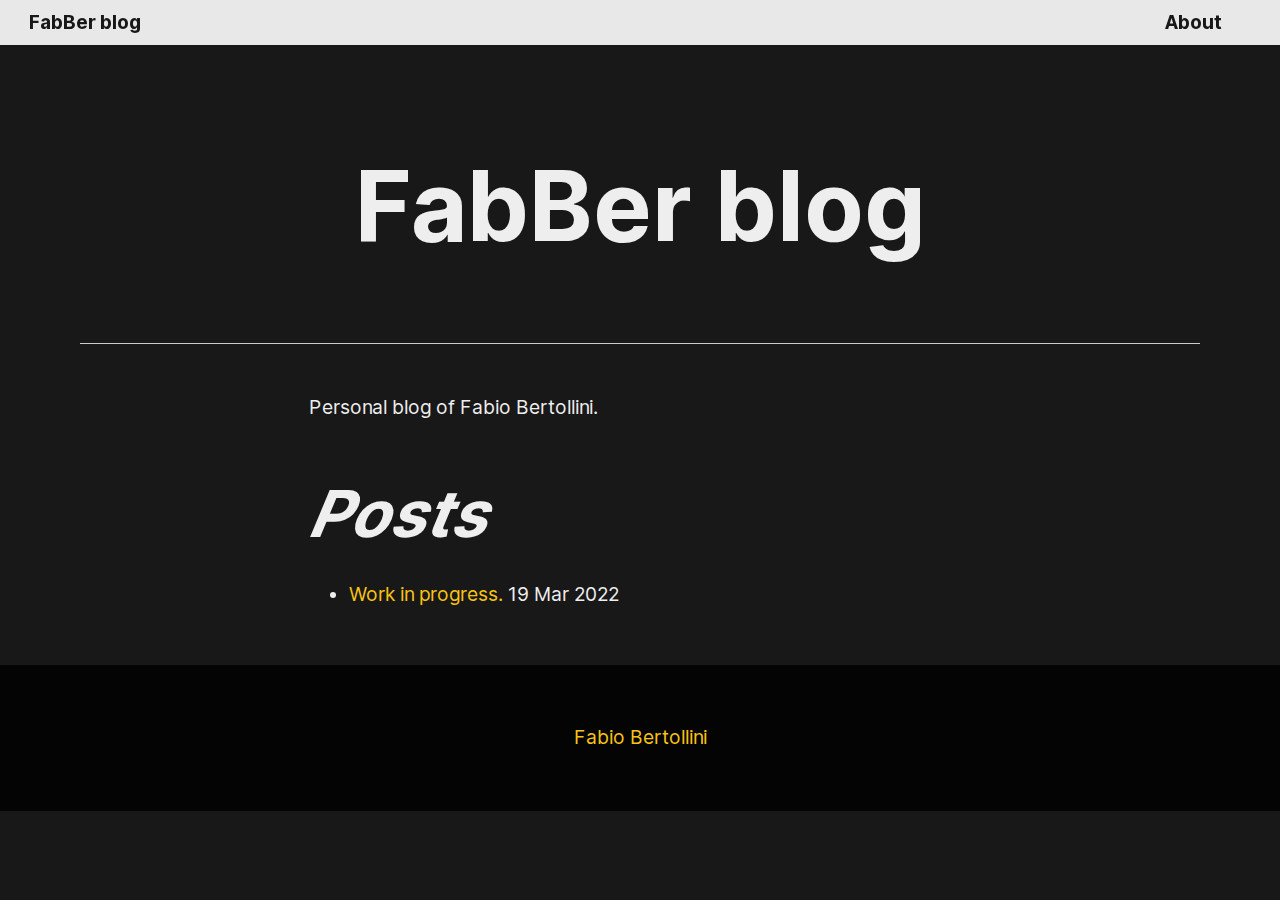
==== index.html @ cbfa5612 "11ty-git-cli" ====
<!DOCTYPE html><html domain="fabber.men" lang="en"><head><meta charset="utf-8"><meta content="width=device-width,initial-scale=1" name="viewport"><link href="/img/favicon/favicon-192x192.png?hash=2089033c93" rel="icon" type="image/png"><meta content="#f9c412" name="theme-color"><meta content="max-snippet:-1, max-image-preview: large, max-video-preview: -1" name="robots"><title>FabBer blog</title><meta content="FabBer blog" property="og:title"><meta content="Personal blog of Fabio Bertollini" name="description"><meta content="Personal blog of Fabio Bertollini" property="og:description"><meta content="summary_large_image" name="twitter:card"><meta content="@fabber_men" name="twitter:site"><meta content="@fabber_men" name="twitter:creator"><link href="https://fabber.men/" rel="canonical"><meta content="no-referrer-when-downgrade" name="referrer"><link href="/feed/feed.xml" rel="alternate" type="application/atom+xml" title="FabBer blog"><link href="/" rel="preconnect" crossorigin=""><link href="/fonts/Inter-3.19.var.woff2" rel="preload" type="font/woff2" as="font" crossorigin=""><script async="" defer="" src="/js/min.js?hash=8db32dcb3a"></script><script csp-hash="sha256-Ky9qZOPnMhQV/s7Fdb9TYAOfU4KtWNqCZaFK8tSzXa0=">if (/Mac OS X/.test(navigator.userAgent))document.documentElement.classList.add('apple')</script><style>:root{--primary: #f9c412;--primary-dark: #e7bf60;--main-width: calc(100vw - 3em)}main img{content-visibility:auto}article *{scroll-margin-top:50px}header nav{position:fixed;padding:.375em 1.5em;background:rgba(255,255,255,.9);font-weight:200;text-align:right}@media (min-width:37.5em){:root{--main-width: calc(37.5em - 3em)}}dialog{background-color:#8dff80;position:fixed;opacity:.9;z-index:1000}#nav{z-index:2;position:relative}#reading-progress,header nav{z-index:1;width:100vw;left:0;top:0}#reading-progress{background-color:var(--primary);position:absolute;bottom:0;transform:translate(-100vw,0);will-change:transform;pointer-events:none}#posts li{margin-bottom:.5em}@font-face{font-display:optional;font-family:"Inter UI";font-weight:100 900;font-style:oblique 0deg 10deg;src:url(/fonts/Inter-3.19.var.woff2) format("woff2")}html{line-height:1.15;-webkit-text-size-adjust:100%;font-family:Inter UI,sans-serif;--font-family: Inter UI, sans-serif}body,p,ul{font-size:1em}body{margin:0}h1{font-size:3em;line-height:1.25;margin:.67em 0 .5em;font-size:2.074rem}a{background-color:transparent;color:#f9c412;text-decoration:none;color:var(--primary)}header,img{margin:0 auto;max-width:100%}img{border-style:none;height:auto}progress{vertical-align:baseline}h2{font-size:2.5em;line-height:1.2;margin-bottom:.6em}p,ul{margin-bottom:1.5em}h1,h2{line-height:2.4rem;margin-bottom:1.36rem}h2{font-size:1.728rem}body,p,ul{font-size:1rem;line-height:1.6}p,ul{margin-bottom:1.36rem}@media (min-width:600px){h1{font-size:4.3978rem;line-height:4.4rem}h2{font-size:3.1097rem;line-height:3.52rem}body,p,ul{font-size:1.1rem;line-height:1.6}h1,h2,p,ul{margin-bottom:1.496rem}}@media (min-width:1200px){h1{font-size:6.0756rem;line-height:6.72rem}h2{font-size:4.05rem;line-height:4.8rem}body,p,ul{font-size:1.2rem;line-height:1.6}h1,h2,p,ul{margin-bottom:1.632rem}}h1,h2{font-family:var(--font-family)}h2{font-style:italic}a:hover{text-decoration:underline}*{border:0;box-sizing:border-box}body,header nav a{font-family:var(--font-family)}body{background:#181818;color:#eee}header{padding:4.5em 1.5em 3em;width:37.5em;text-align:center;display:flex;align-items:center;flex-direction:column}header p,ul{margin-top:0}header nav h1{float:left;font-size:inherit;line-height:inherit;margin:0;text-align:left}header nav a{font-weight:700;text-decoration:none;color:#181818;margin-left:1.5em}header nav a:first-of-type{margin-left:auto}header nav a:last-of-type{margin-right:1.5em}main{max-width:70rem;margin:0 auto;border-top:.5px solid #ccc}footer{background:rgba(0,0,0,.8);color:#fff;padding:3em;text-align:center}footer>*{margin:1.5em}footer nav a img{vertical-align:middle}footer nav,footer p{font-size:90%}article{max-width:100%;padding:1.5em;width:37.5em;margin:0 auto}li ul{margin-bottom:0}</style></head><body><header><nav><div id="nav"><h1><a href="/" title="Homepage">FabBer blog</a></h1><a href="/about/">About</a></div><div id="reading-progress" aria-hidden="true"></div></nav><h1>FabBer blog</h1><dialog id="message"></dialog></header><main><article><p>Personal blog of Fabio Bertollini.</p><div id="posts"><h2>Posts</h2><ul><li><a href="/posts/p1/">Work in progress.</a> <time datetime="2022-03-19">19 Mar 2022</time></li></ul></div></article></main><footer><a href="/about/">Fabio Bertollini</a></footer></body></html>
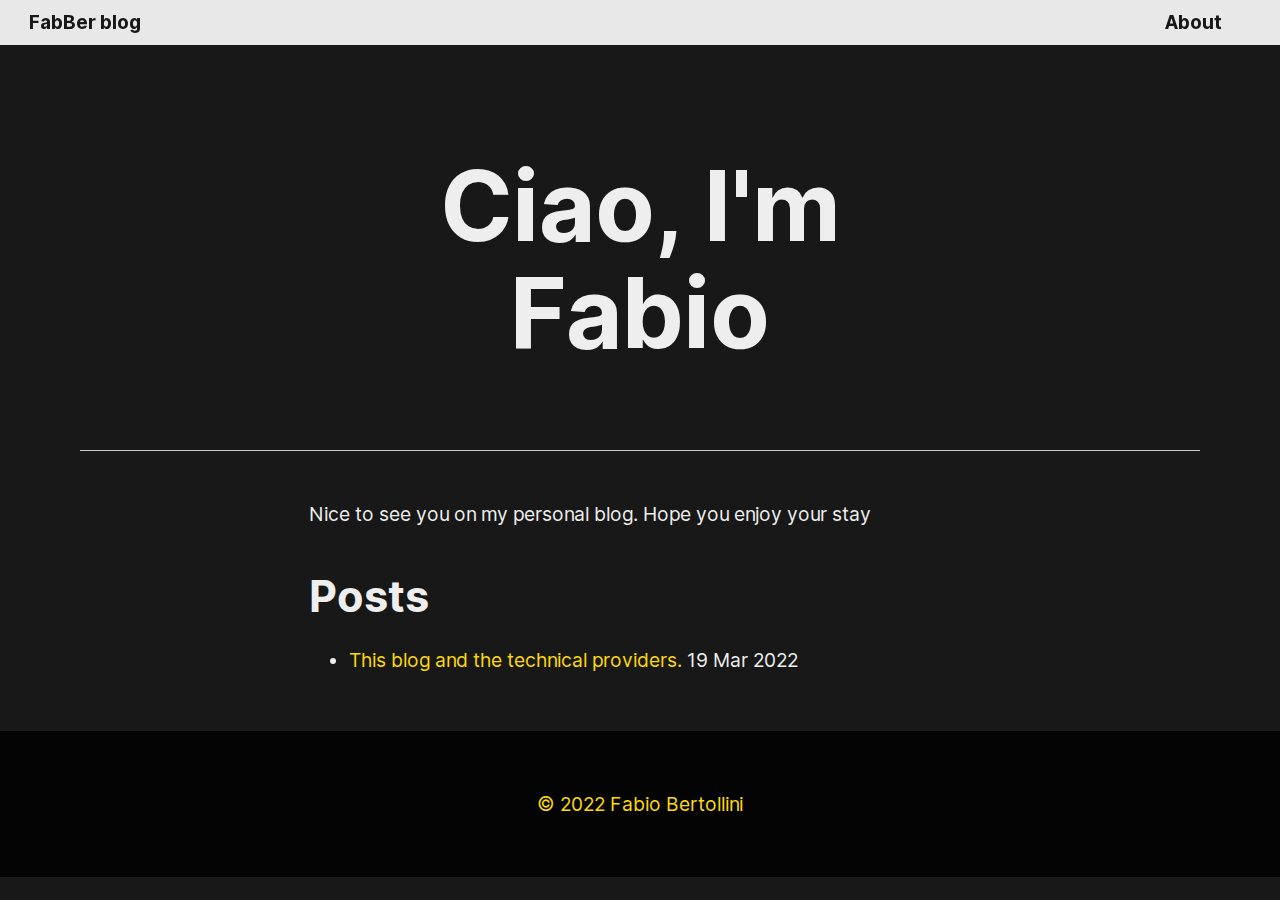
==== commit b32d3576: "11ty-git-cli" ====
--- a/index.html
+++ b/index.html
@@ -1 +1 @@
-<!DOCTYPE html><html domain="fabber.men" lang="en"><head><meta charset="utf-8"><meta content="width=device-width,initial-scale=1" name="viewport"><link href="/img/favicon/favicon-192x192.png?hash=2089033c93" rel="icon" type="image/png"><meta content="#f9c412" name="theme-color"><meta content="max-snippet:-1, max-image-preview: large, max-video-preview: -1" name="robots"><title>FabBer blog</title><meta content="FabBer blog" property="og:title"><meta content="Personal blog of Fabio Bertollini" name="description"><meta content="Personal blog of Fabio Bertollini" property="og:description"><meta content="summary_large_image" name="twitter:card"><meta content="@fabber_men" name="twitter:site"><meta content="@fabber_men" name="twitter:creator"><link href="https://fabber.men/" rel="canonical"><meta content="no-referrer-when-downgrade" name="referrer"><link href="/feed/feed.xml" rel="alternate" type="application/atom+xml" title="FabBer blog"><link href="/" rel="preconnect" crossorigin=""><link href="/fonts/Inter-3.19.var.woff2" rel="preload" type="font/woff2" as="font" crossorigin=""><script async="" defer="" src="/js/min.js?hash=8db32dcb3a"></script><script csp-hash="sha256-Ky9qZOPnMhQV/s7Fdb9TYAOfU4KtWNqCZaFK8tSzXa0=">if (/Mac OS X/.test(navigator.userAgent))document.documentElement.classList.add('apple')</script><style>:root{--primary: #f9c412;--primary-dark: #e7bf60;--main-width: calc(100vw - 3em)}main img{content-visibility:auto}article *{scroll-margin-top:50px}header nav{position:fixed;padding:.375em 1.5em;background:rgba(255,255,255,.9);font-weight:200;text-align:right}@media (min-width:37.5em){:root{--main-width: calc(37.5em - 3em)}}dialog{background-color:#8dff80;position:fixed;opacity:.9;z-index:1000}#nav{z-index:2;position:relative}#reading-progress,header nav{z-index:1;width:100vw;left:0;top:0}#reading-progress{background-color:var(--primary);position:absolute;bottom:0;transform:translate(-100vw,0);will-change:transform;pointer-events:none}#posts li{margin-bottom:.5em}@font-face{font-display:optional;font-family:"Inter UI";font-weight:100 900;font-style:oblique 0deg 10deg;src:url(/fonts/Inter-3.19.var.woff2) format("woff2")}html{line-height:1.15;-webkit-text-size-adjust:100%;font-family:Inter UI,sans-serif;--font-family: Inter UI, sans-serif}body,p,ul{font-size:1em}body{margin:0}h1{font-size:3em;line-height:1.25;margin:.67em 0 .5em;font-size:2.074rem}a{background-color:transparent;color:#f9c412;text-decoration:none;color:var(--primary)}header,img{margin:0 auto;max-width:100%}img{border-style:none;height:auto}progress{vertical-align:baseline}h2{font-size:2.5em;line-height:1.2;margin-bottom:.6em}p,ul{margin-bottom:1.5em}h1,h2{line-height:2.4rem;margin-bottom:1.36rem}h2{font-size:1.728rem}body,p,ul{font-size:1rem;line-height:1.6}p,ul{margin-bottom:1.36rem}@media (min-width:600px){h1{font-size:4.3978rem;line-height:4.4rem}h2{font-size:3.1097rem;line-height:3.52rem}body,p,ul{font-size:1.1rem;line-height:1.6}h1,h2,p,ul{margin-bottom:1.496rem}}@media (min-width:1200px){h1{font-size:6.0756rem;line-height:6.72rem}h2{font-size:4.05rem;line-height:4.8rem}body,p,ul{font-size:1.2rem;line-height:1.6}h1,h2,p,ul{margin-bottom:1.632rem}}h1,h2{font-family:var(--font-family)}h2{font-style:italic}a:hover{text-decoration:underline}*{border:0;box-sizing:border-box}body,header nav a{font-family:var(--font-family)}body{background:#181818;color:#eee}header{padding:4.5em 1.5em 3em;width:37.5em;text-align:center;display:flex;align-items:center;flex-direction:column}header p,ul{margin-top:0}header nav h1{float:left;font-size:inherit;line-height:inherit;margin:0;text-align:left}header nav a{font-weight:700;text-decoration:none;color:#181818;margin-left:1.5em}header nav a:first-of-type{margin-left:auto}header nav a:last-of-type{margin-right:1.5em}main{max-width:70rem;margin:0 auto;border-top:.5px solid #ccc}footer{background:rgba(0,0,0,.8);color:#fff;padding:3em;text-align:center}footer>*{margin:1.5em}footer nav a img{vertical-align:middle}footer nav,footer p{font-size:90%}article{max-width:100%;padding:1.5em;width:37.5em;margin:0 auto}li ul{margin-bottom:0}</style></head><body><header><nav><div id="nav"><h1><a href="/" title="Homepage">FabBer blog</a></h1><a href="/about/">About</a></div><div id="reading-progress" aria-hidden="true"></div></nav><h1>FabBer blog</h1><dialog id="message"></dialog></header><main><article><p>Personal blog of Fabio Bertollini.</p><div id="posts"><h2>Posts</h2><ul><li><a href="/posts/p1/">Work in progress.</a> <time datetime="2022-03-19">19 Mar 2022</time></li></ul></div></article></main><footer><a href="/about/">Fabio Bertollini</a></footer></body></html>+<!DOCTYPE html><html domain="fabber.men" lang="en"><head><meta charset="utf-8"><meta content="width=device-width,initial-scale=1" name="viewport"><link href="/img/favicon/favicon-192x192.png?hash=5eabdd8640" rel="icon" type="image/png"><meta content="#f9c412" name="theme-color"><meta content="max-snippet:-1, max-image-preview: large, max-video-preview: -1" name="robots"><title>Ciao, I'm Fabio</title><meta content="Ciao, I'm Fabio" property="og:title"><meta content="Personal blog of Fabio Bertollini" name="description"><meta content="Personal blog of Fabio Bertollini" property="og:description"><meta content="summary_large_image" name="twitter:card"><meta content="@fabber_men" name="twitter:site"><meta content="@fabber_men" name="twitter:creator"><link href="https://www.fabber.men/" rel="canonical"><meta content="no-referrer-when-downgrade" name="referrer"><link href="/feed/feed.xml" rel="alternate" type="application/atom+xml" title="FabBer blog"><link href="/" rel="preconnect" crossorigin=""><link href="/fonts/Inter-3.19.var.woff2" rel="preload" type="font/woff2" as="font" crossorigin=""><script async="" defer="" src="/js/min.js?hash=8db32dcb3a"></script><script csp-hash="sha256-Ky9qZOPnMhQV/s7Fdb9TYAOfU4KtWNqCZaFK8tSzXa0=">if (/Mac OS X/.test(navigator.userAgent))document.documentElement.classList.add('apple')</script><style>:root{--primary: #fcda06;--primary-dark: #e7bf60;--main-width: calc(100vw - 3em)}main img{content-visibility:auto}article *{scroll-margin-top:50px}header nav{position:fixed;padding:.375em 1.5em;background:rgba(255,255,255,.9);font-weight:200;text-align:right}@media (min-width:37.5em){:root{--main-width: calc(37.5em - 3em)}}dialog{background-color:#8dff80;position:fixed;opacity:.9;z-index:1000}#nav{z-index:2;position:relative}#reading-progress,header nav{z-index:1;width:100vw;left:0;top:0}#reading-progress{background-color:var(--primary);position:absolute;bottom:0;transform:translate(-100vw,0);will-change:transform;pointer-events:none}#posts li{margin-bottom:.5em}@font-face{font-display:optional;font-family:"Inter UI";font-weight:100 900;font-style:oblique 0deg 10deg;src:url(/fonts/Inter-3.19.var.woff2) format("woff2")}html{line-height:1.15;-webkit-text-size-adjust:100%;font-family:Inter UI,sans-serif;--font-family: Inter UI, sans-serif}body,p,ul{font-size:1em}body{margin:0}h1,h3{margin-bottom:1.36rem}h1{font-size:3em;line-height:1.25;margin:.67em 0 .5em;font-size:2.074rem;line-height:2.4rem}a{background-color:transparent;color:#fcda06;text-decoration:none;color:var(--primary)}header,img{margin:0 auto;max-width:100%}img{border-style:none;height:auto}h3{font-size:2em;line-height:1.125;margin-bottom:.75em;font-size:1.4rem;line-height:1.6rem}p,ul{margin-bottom:1.5em}body,p,ul{font-size:1rem;line-height:1.6}p,ul{margin-bottom:1.36rem}@media (min-width:600px){h1{font-size:4.3978rem;line-height:4.4rem}h3{font-size:2.1989rem;line-height:2.64rem}body,p,ul{font-size:1.1rem;line-height:1.6}h1,h3,p,ul{margin-bottom:1.496rem}}@media (min-width:1200px){h1{font-size:6.0756rem;line-height:6.72rem}h3{font-size:2.7rem;line-height:2.88rem}body,p,ul{font-size:1.2rem;line-height:1.6}h1,h3,p,ul{margin-bottom:1.632rem}}a:hover{text-decoration:underline}*{border:0;box-sizing:border-box}body,h1,h3,header nav a{font-family:var(--font-family)}body{background:#181818;color:#eee}header{padding:4.5em 1.5em 3em;width:37.5em;text-align:center;display:flex;align-items:center;flex-direction:column}header p,ul{margin-top:0}header nav h1{float:left;font-size:inherit;line-height:inherit;margin:0;text-align:left}header nav a{font-weight:700;text-decoration:none;color:#181818;margin-left:1.5em}header nav a:first-of-type{margin-left:auto}header nav a:last-of-type{margin-right:1.5em}main{max-width:70rem;margin:0 auto;border-top:.5px solid #ccc}footer{background:rgba(0,0,0,.8);color:#fff;padding:3em;text-align:center}footer>*{margin:1.5em}footer nav a img{vertical-align:middle}footer nav,footer p{font-size:90%}article{max-width:100%;padding:1.5em;width:37.5em;margin:0 auto}li ul{margin-bottom:0}</style></head><body><header><nav><div id="nav"><h1><a href="/" title="Homepage">FabBer blog</a></h1><a href="/about/">About</a></div><div id="reading-progress" aria-hidden="true"></div></nav><h1>Ciao, I'm Fabio</h1><dialog id="message"></dialog></header><main><article><p>Nice to see you on my personal blog. Hope you enjoy your stay</p><div id="posts"><h3>Posts</h3><ul><li><a href="/posts/p1/">This blog and the technical providers.</a> <time datetime="2022-03-19">19 Mar 2022</time></li></ul></div></article></main><footer><a href="/about/">© 2022 Fabio Bertollini</a></footer></body></html>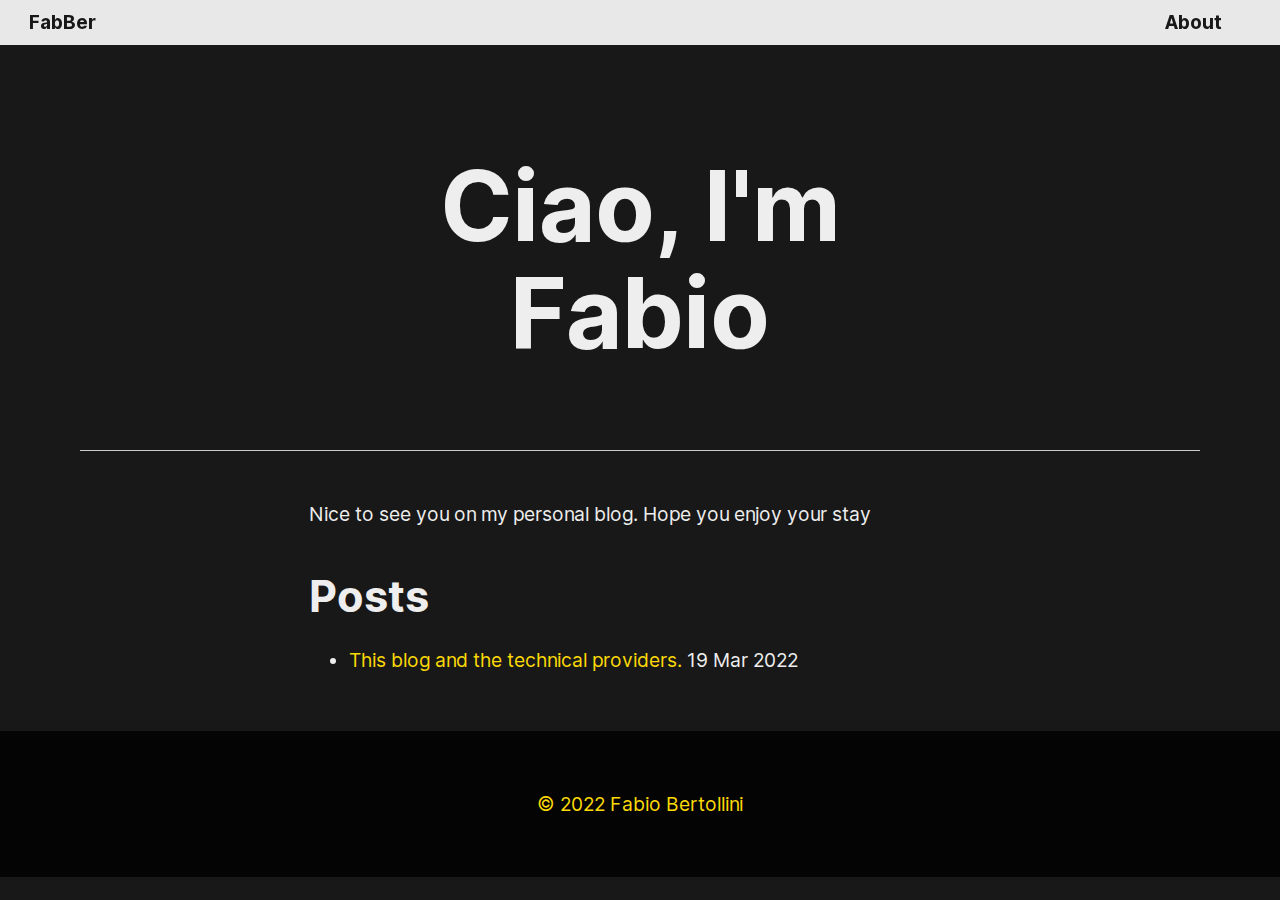
==== commit 0ec9df86: "11ty-git-cli" ====
--- a/index.html
+++ b/index.html
@@ -1 +1 @@
-<!DOCTYPE html><html domain="fabber.men" lang="en"><head><meta charset="utf-8"><meta content="width=device-width,initial-scale=1" name="viewport"><link href="/img/favicon/favicon-192x192.png?hash=5eabdd8640" rel="icon" type="image/png"><meta content="#f9c412" name="theme-color"><meta content="max-snippet:-1, max-image-preview: large, max-video-preview: -1" name="robots"><title>Ciao, I'm Fabio</title><meta content="Ciao, I'm Fabio" property="og:title"><meta content="Personal blog of Fabio Bertollini" name="description"><meta content="Personal blog of Fabio Bertollini" property="og:description"><meta content="summary_large_image" name="twitter:card"><meta content="@fabber_men" name="twitter:site"><meta content="@fabber_men" name="twitter:creator"><link href="https://www.fabber.men/" rel="canonical"><meta content="no-referrer-when-downgrade" name="referrer"><link href="/feed/feed.xml" rel="alternate" type="application/atom+xml" title="FabBer blog"><link href="/" rel="preconnect" crossorigin=""><link href="/fonts/Inter-3.19.var.woff2" rel="preload" type="font/woff2" as="font" crossorigin=""><script async="" defer="" src="/js/min.js?hash=8db32dcb3a"></script><script csp-hash="sha256-Ky9qZOPnMhQV/s7Fdb9TYAOfU4KtWNqCZaFK8tSzXa0=">if (/Mac OS X/.test(navigator.userAgent))document.documentElement.classList.add('apple')</script><style>:root{--primary: #fcda06;--primary-dark: #e7bf60;--main-width: calc(100vw - 3em)}main img{content-visibility:auto}article *{scroll-margin-top:50px}header nav{position:fixed;padding:.375em 1.5em;background:rgba(255,255,255,.9);font-weight:200;text-align:right}@media (min-width:37.5em){:root{--main-width: calc(37.5em - 3em)}}dialog{background-color:#8dff80;position:fixed;opacity:.9;z-index:1000}#nav{z-index:2;position:relative}#reading-progress,header nav{z-index:1;width:100vw;left:0;top:0}#reading-progress{background-color:var(--primary);position:absolute;bottom:0;transform:translate(-100vw,0);will-change:transform;pointer-events:none}#posts li{margin-bottom:.5em}@font-face{font-display:optional;font-family:"Inter UI";font-weight:100 900;font-style:oblique 0deg 10deg;src:url(/fonts/Inter-3.19.var.woff2) format("woff2")}html{line-height:1.15;-webkit-text-size-adjust:100%;font-family:Inter UI,sans-serif;--font-family: Inter UI, sans-serif}body,p,ul{font-size:1em}body{margin:0}h1,h3{margin-bottom:1.36rem}h1{font-size:3em;line-height:1.25;margin:.67em 0 .5em;font-size:2.074rem;line-height:2.4rem}a{background-color:transparent;color:#fcda06;text-decoration:none;color:var(--primary)}header,img{margin:0 auto;max-width:100%}img{border-style:none;height:auto}h3{font-size:2em;line-height:1.125;margin-bottom:.75em;font-size:1.4rem;line-height:1.6rem}p,ul{margin-bottom:1.5em}body,p,ul{font-size:1rem;line-height:1.6}p,ul{margin-bottom:1.36rem}@media (min-width:600px){h1{font-size:4.3978rem;line-height:4.4rem}h3{font-size:2.1989rem;line-height:2.64rem}body,p,ul{font-size:1.1rem;line-height:1.6}h1,h3,p,ul{margin-bottom:1.496rem}}@media (min-width:1200px){h1{font-size:6.0756rem;line-height:6.72rem}h3{font-size:2.7rem;line-height:2.88rem}body,p,ul{font-size:1.2rem;line-height:1.6}h1,h3,p,ul{margin-bottom:1.632rem}}a:hover{text-decoration:underline}*{border:0;box-sizing:border-box}body,h1,h3,header nav a{font-family:var(--font-family)}body{background:#181818;color:#eee}header{padding:4.5em 1.5em 3em;width:37.5em;text-align:center;display:flex;align-items:center;flex-direction:column}header p,ul{margin-top:0}header nav h1{float:left;font-size:inherit;line-height:inherit;margin:0;text-align:left}header nav a{font-weight:700;text-decoration:none;color:#181818;margin-left:1.5em}header nav a:first-of-type{margin-left:auto}header nav a:last-of-type{margin-right:1.5em}main{max-width:70rem;margin:0 auto;border-top:.5px solid #ccc}footer{background:rgba(0,0,0,.8);color:#fff;padding:3em;text-align:center}footer>*{margin:1.5em}footer nav a img{vertical-align:middle}footer nav,footer p{font-size:90%}article{max-width:100%;padding:1.5em;width:37.5em;margin:0 auto}li ul{margin-bottom:0}</style></head><body><header><nav><div id="nav"><h1><a href="/" title="Homepage">FabBer blog</a></h1><a href="/about/">About</a></div><div id="reading-progress" aria-hidden="true"></div></nav><h1>Ciao, I'm Fabio</h1><dialog id="message"></dialog></header><main><article><p>Nice to see you on my personal blog. Hope you enjoy your stay</p><div id="posts"><h3>Posts</h3><ul><li><a href="/posts/p1/">This blog and the technical providers.</a> <time datetime="2022-03-19">19 Mar 2022</time></li></ul></div></article></main><footer><a href="/about/">© 2022 Fabio Bertollini</a></footer></body></html>+<!DOCTYPE html><html domain="fabber.men" lang="en"><head><meta charset="utf-8"><meta content="width=device-width,initial-scale=1" name="viewport"><link href="/img/favicon/favicon-192x192.png?hash=5eabdd8640" rel="icon" type="image/png"><meta content="#f9c412" name="theme-color"><meta content="max-snippet:-1, max-image-preview: large, max-video-preview: -1" name="robots"><title>Ciao, I'm Fabio</title><meta content="Ciao, I'm Fabio" property="og:title"><meta content="Personal blog of Fabio Bertollini" name="description"><meta content="Personal blog of Fabio Bertollini" property="og:description"><meta content="summary_large_image" name="twitter:card"><meta content="@fabber_men" name="twitter:site"><meta content="@fabber_men" name="twitter:creator"><link href="https://www.fabber.men/" rel="canonical"><meta content="no-referrer-when-downgrade" name="referrer"><link href="/feed/feed.xml" rel="alternate" type="application/atom+xml" title="FabBer"><link href="/" rel="preconnect" crossorigin=""><link href="/fonts/Inter-3.19.var.woff2" rel="preload" type="font/woff2" as="font" crossorigin=""><script async="" defer="" src="/js/min.js?hash=8db32dcb3a"></script><script csp-hash="sha256-Ky9qZOPnMhQV/s7Fdb9TYAOfU4KtWNqCZaFK8tSzXa0=">if (/Mac OS X/.test(navigator.userAgent))document.documentElement.classList.add('apple')</script><style>:root{--primary: #fcda06;--primary-dark: #e7bf60;--main-width: calc(100vw - 3em)}main img{content-visibility:auto}article *{scroll-margin-top:50px}header nav{position:fixed;padding:.375em 1.5em;background:rgba(255,255,255,.9);font-weight:200;text-align:right}@media (min-width:37.5em){:root{--main-width: calc(37.5em - 3em)}}dialog{background-color:#8dff80;position:fixed;opacity:.9;z-index:1000}#nav{z-index:2;position:relative}#reading-progress,header nav{z-index:1;width:100vw;left:0;top:0}#reading-progress{background-color:var(--primary);position:absolute;bottom:0;transform:translate(-100vw,0);will-change:transform;pointer-events:none}#posts li{margin-bottom:.5em}@font-face{font-display:optional;font-family:"Inter UI";font-weight:100 900;font-style:oblique 0deg 10deg;src:url(/fonts/Inter-3.19.var.woff2) format("woff2")}html{line-height:1.15;-webkit-text-size-adjust:100%;font-family:Inter UI,sans-serif;--font-family: Inter UI, sans-serif}body,p,ul{font-size:1em}body{margin:0}h1,h3{margin-bottom:1.36rem}h1{font-size:3em;line-height:1.25;margin:.67em 0 .5em;font-size:2.074rem;line-height:2.4rem}a{background-color:transparent;color:#fcda06;text-decoration:none;color:var(--primary)}header,img{margin:0 auto;max-width:100%}img{border-style:none;height:auto}h3{font-size:2em;line-height:1.125;margin-bottom:.75em;font-size:1.4rem;line-height:1.6rem}p,ul{margin-bottom:1.5em}body,p,ul{font-size:1rem;line-height:1.6}p,ul{margin-bottom:1.36rem}@media (min-width:600px){h1{font-size:4.3978rem;line-height:4.4rem}h3{font-size:2.1989rem;line-height:2.64rem}body,p,ul{font-size:1.1rem;line-height:1.6}h1,h3,p,ul{margin-bottom:1.496rem}}@media (min-width:1200px){h1{font-size:6.0756rem;line-height:6.72rem}h3{font-size:2.7rem;line-height:2.88rem}body,p,ul{font-size:1.2rem;line-height:1.6}h1,h3,p,ul{margin-bottom:1.632rem}}a:hover{text-decoration:underline}*{border:0;box-sizing:border-box}body,h1,h3,header nav a{font-family:var(--font-family)}body{background:#181818;color:#eee}header{padding:4.5em 1.5em 3em;width:37.5em;text-align:center;display:flex;align-items:center;flex-direction:column}header p,ul{margin-top:0}header nav h1{float:left;font-size:inherit;line-height:inherit;margin:0;text-align:left}header nav a{font-weight:700;text-decoration:none;color:#181818;margin-left:1.5em}header nav a:first-of-type{margin-left:auto}header nav a:last-of-type{margin-right:1.5em}main{max-width:70rem;margin:0 auto;border-top:.5px solid #ccc}footer{background:rgba(0,0,0,.8);color:#fff;padding:3em;text-align:center}footer>*{margin:1.5em}footer nav a img{vertical-align:middle}footer nav,footer p{font-size:90%}article{max-width:100%;padding:1.5em;width:37.5em;margin:0 auto}li ul{margin-bottom:0}</style></head><body><header><nav><div id="nav"><h1><a href="/" title="Homepage">FabBer</a></h1><a href="/about/">About</a></div><div id="reading-progress" aria-hidden="true"></div></nav><h1>Ciao, I'm Fabio</h1><dialog id="message"></dialog></header><main><article><p>Nice to see you on my personal blog. Hope you enjoy your stay</p><div id="posts"><h3>Posts</h3><ul><li><a href="/posts/p1/">This blog and the technical providers.</a> <time datetime="2022-03-19">19 Mar 2022</time></li></ul></div></article></main><footer><a href="/about/">© 2022 Fabio Bertollini</a></footer></body></html>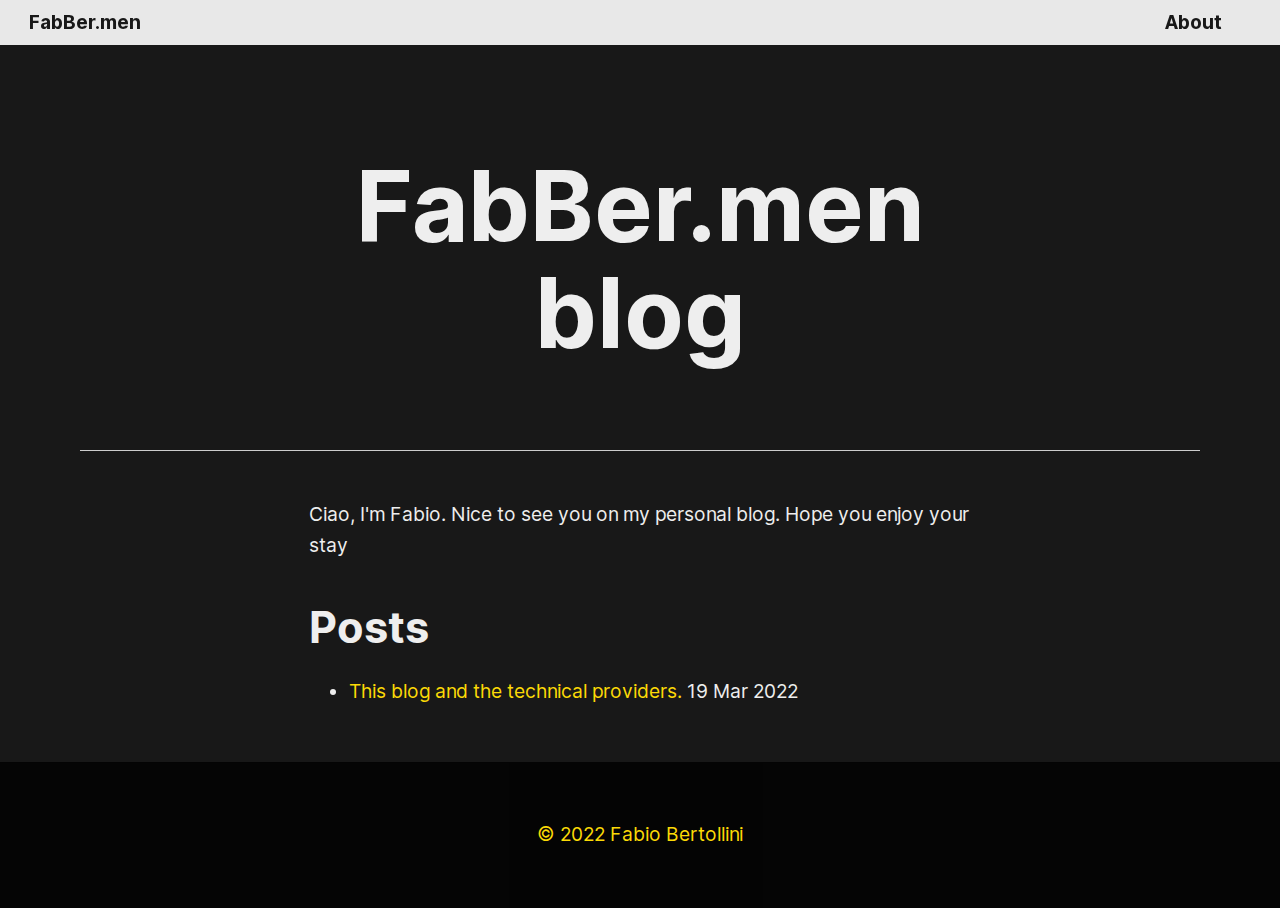
==== commit dc900b60: "11ty-git-cli" ====
--- a/index.html
+++ b/index.html
@@ -1 +1 @@
-<!DOCTYPE html><html domain="fabber.men" lang="en"><head><meta charset="utf-8"><meta content="width=device-width,initial-scale=1" name="viewport"><link href="/img/favicon/favicon-192x192.png?hash=5eabdd8640" rel="icon" type="image/png"><meta content="#f9c412" name="theme-color"><meta content="max-snippet:-1, max-image-preview: large, max-video-preview: -1" name="robots"><title>Ciao, I'm Fabio</title><meta content="Ciao, I'm Fabio" property="og:title"><meta content="Personal blog of Fabio Bertollini" name="description"><meta content="Personal blog of Fabio Bertollini" property="og:description"><meta content="summary_large_image" name="twitter:card"><meta content="@fabber_men" name="twitter:site"><meta content="@fabber_men" name="twitter:creator"><link href="https://www.fabber.men/" rel="canonical"><meta content="no-referrer-when-downgrade" name="referrer"><link href="/feed/feed.xml" rel="alternate" type="application/atom+xml" title="FabBer"><link href="/" rel="preconnect" crossorigin=""><link href="/fonts/Inter-3.19.var.woff2" rel="preload" type="font/woff2" as="font" crossorigin=""><script async="" defer="" src="/js/min.js?hash=8db32dcb3a"></script><script csp-hash="sha256-Ky9qZOPnMhQV/s7Fdb9TYAOfU4KtWNqCZaFK8tSzXa0=">if (/Mac OS X/.test(navigator.userAgent))document.documentElement.classList.add('apple')</script><style>:root{--primary: #fcda06;--primary-dark: #e7bf60;--main-width: calc(100vw - 3em)}main img{content-visibility:auto}article *{scroll-margin-top:50px}header nav{position:fixed;padding:.375em 1.5em;background:rgba(255,255,255,.9);font-weight:200;text-align:right}@media (min-width:37.5em){:root{--main-width: calc(37.5em - 3em)}}dialog{background-color:#8dff80;position:fixed;opacity:.9;z-index:1000}#nav{z-index:2;position:relative}#reading-progress,header nav{z-index:1;width:100vw;left:0;top:0}#reading-progress{background-color:var(--primary);position:absolute;bottom:0;transform:translate(-100vw,0);will-change:transform;pointer-events:none}#posts li{margin-bottom:.5em}@font-face{font-display:optional;font-family:"Inter UI";font-weight:100 900;font-style:oblique 0deg 10deg;src:url(/fonts/Inter-3.19.var.woff2) format("woff2")}html{line-height:1.15;-webkit-text-size-adjust:100%;font-family:Inter UI,sans-serif;--font-family: Inter UI, sans-serif}body,p,ul{font-size:1em}body{margin:0}h1,h3{margin-bottom:1.36rem}h1{font-size:3em;line-height:1.25;margin:.67em 0 .5em;font-size:2.074rem;line-height:2.4rem}a{background-color:transparent;color:#fcda06;text-decoration:none;color:var(--primary)}header,img{margin:0 auto;max-width:100%}img{border-style:none;height:auto}h3{font-size:2em;line-height:1.125;margin-bottom:.75em;font-size:1.4rem;line-height:1.6rem}p,ul{margin-bottom:1.5em}body,p,ul{font-size:1rem;line-height:1.6}p,ul{margin-bottom:1.36rem}@media (min-width:600px){h1{font-size:4.3978rem;line-height:4.4rem}h3{font-size:2.1989rem;line-height:2.64rem}body,p,ul{font-size:1.1rem;line-height:1.6}h1,h3,p,ul{margin-bottom:1.496rem}}@media (min-width:1200px){h1{font-size:6.0756rem;line-height:6.72rem}h3{font-size:2.7rem;line-height:2.88rem}body,p,ul{font-size:1.2rem;line-height:1.6}h1,h3,p,ul{margin-bottom:1.632rem}}a:hover{text-decoration:underline}*{border:0;box-sizing:border-box}body,h1,h3,header nav a{font-family:var(--font-family)}body{background:#181818;color:#eee}header{padding:4.5em 1.5em 3em;width:37.5em;text-align:center;display:flex;align-items:center;flex-direction:column}header p,ul{margin-top:0}header nav h1{float:left;font-size:inherit;line-height:inherit;margin:0;text-align:left}header nav a{font-weight:700;text-decoration:none;color:#181818;margin-left:1.5em}header nav a:first-of-type{margin-left:auto}header nav a:last-of-type{margin-right:1.5em}main{max-width:70rem;margin:0 auto;border-top:.5px solid #ccc}footer{background:rgba(0,0,0,.8);color:#fff;padding:3em;text-align:center}footer>*{margin:1.5em}footer nav a img{vertical-align:middle}footer nav,footer p{font-size:90%}article{max-width:100%;padding:1.5em;width:37.5em;margin:0 auto}li ul{margin-bottom:0}</style></head><body><header><nav><div id="nav"><h1><a href="/" title="Homepage">FabBer</a></h1><a href="/about/">About</a></div><div id="reading-progress" aria-hidden="true"></div></nav><h1>Ciao, I'm Fabio</h1><dialog id="message"></dialog></header><main><article><p>Nice to see you on my personal blog. Hope you enjoy your stay</p><div id="posts"><h3>Posts</h3><ul><li><a href="/posts/p1/">This blog and the technical providers.</a> <time datetime="2022-03-19">19 Mar 2022</time></li></ul></div></article></main><footer><a href="/about/">© 2022 Fabio Bertollini</a></footer></body></html>+<!DOCTYPE html><html domain="fabber.men" lang="en"><head><meta charset="utf-8"><meta content="width=device-width,initial-scale=1" name="viewport"><link href="/img/favicon/favicon-192x192.png?hash=5eabdd8640" rel="icon" type="image/png"><meta content="#f9c412" name="theme-color"><meta content="max-snippet:-1, max-image-preview: large, max-video-preview: -1" name="robots"><title>FabBer.men blog</title><meta content="FabBer.men blog" property="og:title"><meta content="Personal blog of Fabio Bertollini" name="description"><meta content="Personal blog of Fabio Bertollini" property="og:description"><meta content="summary_large_image" name="twitter:card"><meta content="@fabber_men" name="twitter:site"><meta content="@fabber_men" name="twitter:creator"><link href="https://www.fabber.men/" rel="canonical"><meta content="no-referrer-when-downgrade" name="referrer"><link href="/feed/feed.xml" rel="alternate" type="application/atom+xml" title="FabBer.men"><link href="/" rel="preconnect" crossorigin=""><link href="/fonts/Inter-3.19.var.woff2" rel="preload" type="font/woff2" as="font" crossorigin=""><script async="" defer="" src="/js/min.js?hash=8db32dcb3a"></script><script csp-hash="sha256-Ky9qZOPnMhQV/s7Fdb9TYAOfU4KtWNqCZaFK8tSzXa0=">if (/Mac OS X/.test(navigator.userAgent))document.documentElement.classList.add('apple')</script><style>:root{--primary: #fcda06;--primary-dark: #e7bf60;--main-width: calc(100vw - 3em)}main img{content-visibility:auto}article *{scroll-margin-top:50px}header nav{position:fixed;padding:.375em 1.5em;background:rgba(255,255,255,.9);font-weight:200;text-align:right}@media (min-width:37.5em){:root{--main-width: calc(37.5em - 3em)}}dialog{background-color:#8dff80;position:fixed;opacity:.9;z-index:1000}#nav{z-index:2;position:relative}#reading-progress,header nav{z-index:1;width:100vw;left:0;top:0}#reading-progress{background-color:var(--primary);position:absolute;bottom:0;transform:translate(-100vw,0);will-change:transform;pointer-events:none}#posts li{margin-bottom:.5em}@font-face{font-display:optional;font-family:"Inter UI";font-weight:100 900;font-style:oblique 0deg 10deg;src:url(/fonts/Inter-3.19.var.woff2) format("woff2")}html{line-height:1.15;-webkit-text-size-adjust:100%;font-family:Inter UI,sans-serif;--font-family: Inter UI, sans-serif}body,p,ul{font-size:1em}body{margin:0}h1,h3{margin-bottom:1.36rem}h1{font-size:3em;line-height:1.25;margin:.67em 0 .5em;font-size:2.074rem;line-height:2.4rem}a{background-color:transparent;color:#fcda06;text-decoration:none;color:var(--primary)}header,img{margin:0 auto;max-width:100%}img{border-style:none;height:auto}h3{font-size:2em;line-height:1.125;margin-bottom:.75em;font-size:1.4rem;line-height:1.6rem}p,ul{margin-bottom:1.5em}body,p,ul{font-size:1rem;line-height:1.6}p,ul{margin-bottom:1.36rem}@media (min-width:600px){h1{font-size:4.3978rem;line-height:4.4rem}h3{font-size:2.1989rem;line-height:2.64rem}body,p,ul{font-size:1.1rem;line-height:1.6}h1,h3,p,ul{margin-bottom:1.496rem}}@media (min-width:1200px){h1{font-size:6.0756rem;line-height:6.72rem}h3{font-size:2.7rem;line-height:2.88rem}body,p,ul{font-size:1.2rem;line-height:1.6}h1,h3,p,ul{margin-bottom:1.632rem}}a:hover{text-decoration:underline}*{border:0;box-sizing:border-box}body,h1,h3,header nav a{font-family:var(--font-family)}body{background:#181818;color:#eee}header{padding:4.5em 1.5em 3em;width:37.5em;text-align:center;display:flex;align-items:center;flex-direction:column}header p,ul{margin-top:0}header nav h1{float:left;font-size:inherit;line-height:inherit;margin:0;text-align:left}header nav a{font-weight:700;text-decoration:none;color:#181818;margin-left:1.5em}header nav a:first-of-type{margin-left:auto}header nav a:last-of-type{margin-right:1.5em}main{max-width:70rem;margin:0 auto;border-top:.5px solid #ccc}footer{background:rgba(0,0,0,.8);color:#fff;padding:3em;text-align:center}footer>*{margin:1.5em}footer nav a img{vertical-align:middle}footer nav,footer p{font-size:90%}article{max-width:100%;padding:1.5em;width:37.5em;margin:0 auto}li ul{margin-bottom:0}</style></head><body><header><nav><div id="nav"><h1><a href="/" title="Homepage">FabBer.men</a></h1><a href="/about/">About</a></div><div id="reading-progress" aria-hidden="true"></div></nav><h1>FabBer.men blog</h1><dialog id="message"></dialog></header><main><article><p>Ciao, I'm Fabio. Nice to see you on my personal blog. Hope you enjoy your stay</p><div id="posts"><h3>Posts</h3><ul><li><a href="/posts/p1/">This blog and the technical providers.</a> <time datetime="2022-03-19">19 Mar 2022</time></li></ul></div></article></main><footer><a href="/about/">© 2022 Fabio Bertollini</a></footer></body></html>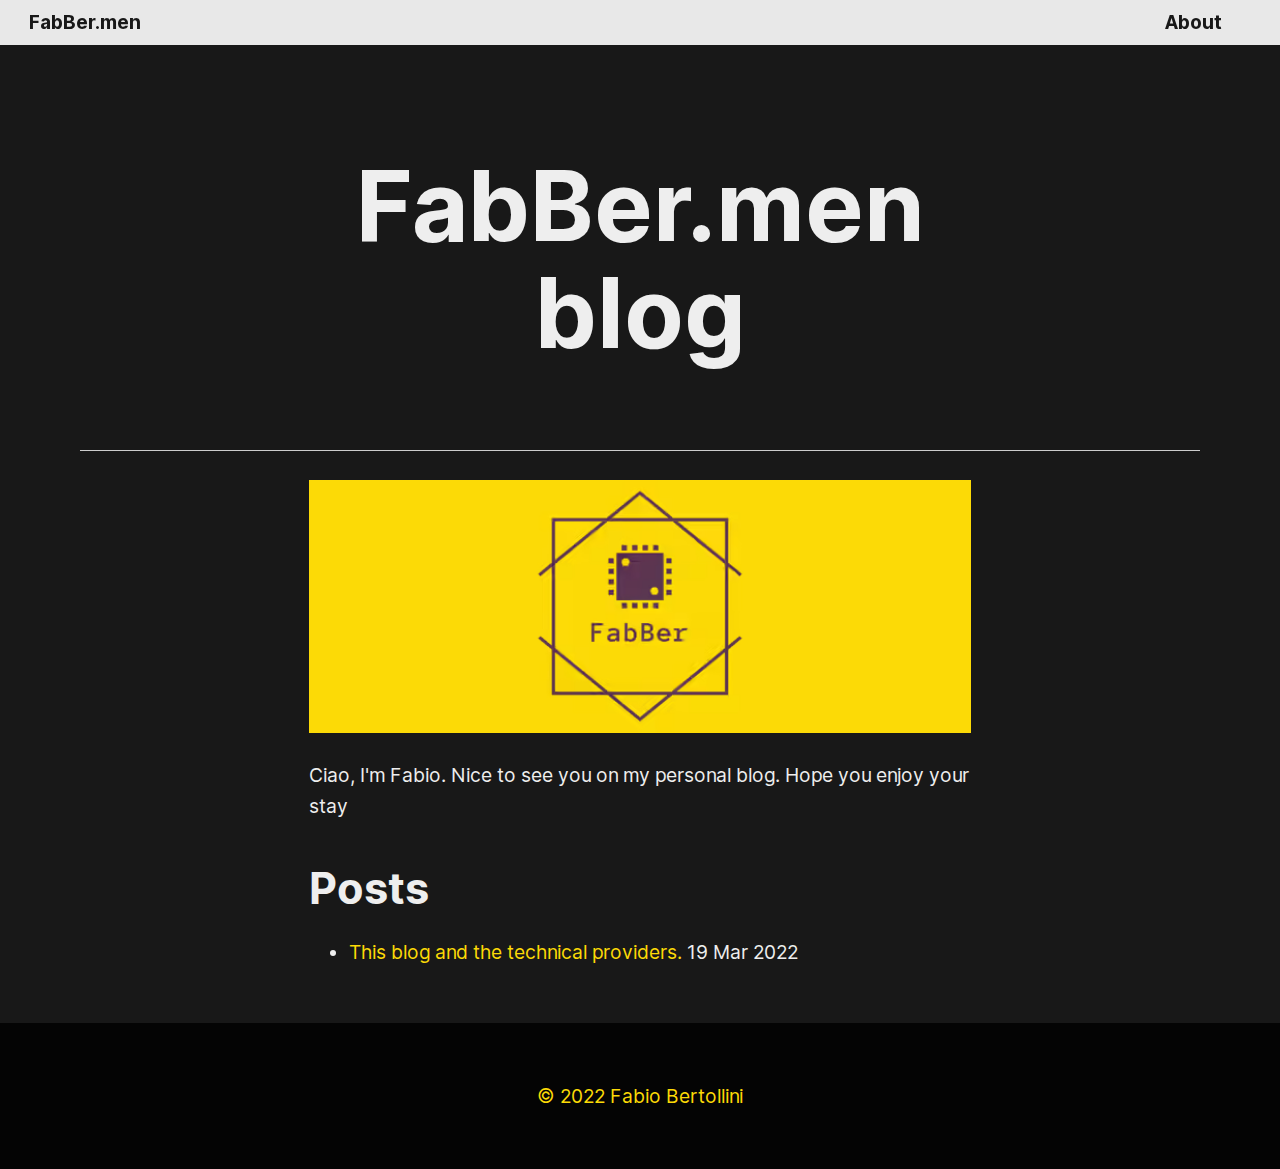
==== commit 07dc6358: "11ty-git-cli" ====
--- a/index.html
+++ b/index.html
@@ -1 +1 @@
-<!DOCTYPE html><html domain="fabber.men" lang="en"><head><meta charset="utf-8"><meta content="width=device-width,initial-scale=1" name="viewport"><link href="/img/favicon/favicon-192x192.png?hash=5eabdd8640" rel="icon" type="image/png"><meta content="#f9c412" name="theme-color"><meta content="max-snippet:-1, max-image-preview: large, max-video-preview: -1" name="robots"><title>FabBer.men blog</title><meta content="FabBer.men blog" property="og:title"><meta content="Personal blog of Fabio Bertollini" name="description"><meta content="Personal blog of Fabio Bertollini" property="og:description"><meta content="summary_large_image" name="twitter:card"><meta content="@fabber_men" name="twitter:site"><meta content="@fabber_men" name="twitter:creator"><link href="https://www.fabber.men/" rel="canonical"><meta content="no-referrer-when-downgrade" name="referrer"><link href="/feed/feed.xml" rel="alternate" type="application/atom+xml" title="FabBer.men"><link href="/" rel="preconnect" crossorigin=""><link href="/fonts/Inter-3.19.var.woff2" rel="preload" type="font/woff2" as="font" crossorigin=""><script async="" defer="" src="/js/min.js?hash=8db32dcb3a"></script><script csp-hash="sha256-Ky9qZOPnMhQV/s7Fdb9TYAOfU4KtWNqCZaFK8tSzXa0=">if (/Mac OS X/.test(navigator.userAgent))document.documentElement.classList.add('apple')</script><style>:root{--primary: #fcda06;--primary-dark: #e7bf60;--main-width: calc(100vw - 3em)}main img{content-visibility:auto}article *{scroll-margin-top:50px}header nav{position:fixed;padding:.375em 1.5em;background:rgba(255,255,255,.9);font-weight:200;text-align:right}@media (min-width:37.5em){:root{--main-width: calc(37.5em - 3em)}}dialog{background-color:#8dff80;position:fixed;opacity:.9;z-index:1000}#nav{z-index:2;position:relative}#reading-progress,header nav{z-index:1;width:100vw;left:0;top:0}#reading-progress{background-color:var(--primary);position:absolute;bottom:0;transform:translate(-100vw,0);will-change:transform;pointer-events:none}#posts li{margin-bottom:.5em}@font-face{font-display:optional;font-family:"Inter UI";font-weight:100 900;font-style:oblique 0deg 10deg;src:url(/fonts/Inter-3.19.var.woff2) format("woff2")}html{line-height:1.15;-webkit-text-size-adjust:100%;font-family:Inter UI,sans-serif;--font-family: Inter UI, sans-serif}body,p,ul{font-size:1em}body{margin:0}h1,h3{margin-bottom:1.36rem}h1{font-size:3em;line-height:1.25;margin:.67em 0 .5em;font-size:2.074rem;line-height:2.4rem}a{background-color:transparent;color:#fcda06;text-decoration:none;color:var(--primary)}header,img{margin:0 auto;max-width:100%}img{border-style:none;height:auto}h3{font-size:2em;line-height:1.125;margin-bottom:.75em;font-size:1.4rem;line-height:1.6rem}p,ul{margin-bottom:1.5em}body,p,ul{font-size:1rem;line-height:1.6}p,ul{margin-bottom:1.36rem}@media (min-width:600px){h1{font-size:4.3978rem;line-height:4.4rem}h3{font-size:2.1989rem;line-height:2.64rem}body,p,ul{font-size:1.1rem;line-height:1.6}h1,h3,p,ul{margin-bottom:1.496rem}}@media (min-width:1200px){h1{font-size:6.0756rem;line-height:6.72rem}h3{font-size:2.7rem;line-height:2.88rem}body,p,ul{font-size:1.2rem;line-height:1.6}h1,h3,p,ul{margin-bottom:1.632rem}}a:hover{text-decoration:underline}*{border:0;box-sizing:border-box}body,h1,h3,header nav a{font-family:var(--font-family)}body{background:#181818;color:#eee}header{padding:4.5em 1.5em 3em;width:37.5em;text-align:center;display:flex;align-items:center;flex-direction:column}header p,ul{margin-top:0}header nav h1{float:left;font-size:inherit;line-height:inherit;margin:0;text-align:left}header nav a{font-weight:700;text-decoration:none;color:#181818;margin-left:1.5em}header nav a:first-of-type{margin-left:auto}header nav a:last-of-type{margin-right:1.5em}main{max-width:70rem;margin:0 auto;border-top:.5px solid #ccc}footer{background:rgba(0,0,0,.8);color:#fff;padding:3em;text-align:center}footer>*{margin:1.5em}footer nav a img{vertical-align:middle}footer nav,footer p{font-size:90%}article{max-width:100%;padding:1.5em;width:37.5em;margin:0 auto}li ul{margin-bottom:0}</style></head><body><header><nav><div id="nav"><h1><a href="/" title="Homepage">FabBer.men</a></h1><a href="/about/">About</a></div><div id="reading-progress" aria-hidden="true"></div></nav><h1>FabBer.men blog</h1><dialog id="message"></dialog></header><main><article><p>Ciao, I'm Fabio. Nice to see you on my personal blog. Hope you enjoy your stay</p><div id="posts"><h3>Posts</h3><ul><li><a href="/posts/p1/">This blog and the technical providers.</a> <time datetime="2022-03-19">19 Mar 2022</time></li></ul></div></article></main><footer><a href="/about/">© 2022 Fabio Bertollini</a></footer></body></html>+<!DOCTYPE html><html domain="fabber.men" lang="en"><head><meta charset="utf-8"><meta content="width=device-width,initial-scale=1" name="viewport"><link href="/img/favicon/favicon-192x192.png?hash=5eabdd8640" rel="icon" type="image/png"><meta content="#f9c412" name="theme-color"><meta content="max-snippet:-1, max-image-preview: large, max-video-preview: -1" name="robots"><title>FabBer.men blog</title><meta content="FabBer.men blog" property="og:title"><meta content="Personal blog of Fabio Bertollini" name="description"><meta content="Personal blog of Fabio Bertollini" property="og:description"><meta content="summary_large_image" name="twitter:card"><meta content="@fabber_men" name="twitter:site"><meta content="@fabber_men" name="twitter:creator"><link href="https://www.fabber.men/" rel="canonical"><meta content="no-referrer-when-downgrade" name="referrer"><link href="/feed/feed.xml" rel="alternate" type="application/atom+xml" title="FabBer.men"><link href="/" rel="preconnect" crossorigin=""><link href="/fonts/Inter-3.19.var.woff2" rel="preload" type="font/woff2" as="font" crossorigin=""><script async="" defer="" src="/js/min.js?hash=8db32dcb3a"></script><script csp-hash="sha256-Ky9qZOPnMhQV/s7Fdb9TYAOfU4KtWNqCZaFK8tSzXa0=">if (/Mac OS X/.test(navigator.userAgent))document.documentElement.classList.add('apple')</script><style>:root{--primary: #fcda06;--primary-dark: #e7bf60;--main-width: calc(100vw - 3em)}main img{content-visibility:auto}article *{scroll-margin-top:50px}header nav{position:fixed;padding:.375em 1.5em;background:rgba(255,255,255,.9);font-weight:200;text-align:right}@media (min-width:37.5em){:root{--main-width: calc(37.5em - 3em)}}dialog{background-color:#8dff80;position:fixed;opacity:.9;z-index:1000}#nav{z-index:2;position:relative}#reading-progress,header nav{z-index:1;width:100vw;left:0;top:0}#reading-progress{background-color:var(--primary);position:absolute;bottom:0;transform:translate(-100vw,0);will-change:transform;pointer-events:none}#posts li{margin-bottom:.5em}@font-face{font-display:optional;font-family:"Inter UI";font-weight:100 900;font-style:oblique 0deg 10deg;src:url(/fonts/Inter-3.19.var.woff2) format("woff2")}html{line-height:1.15;-webkit-text-size-adjust:100%;font-family:Inter UI,sans-serif;--font-family: Inter UI, sans-serif}body,p,ul{font-size:1em}body{margin:0}h1,h3{margin-bottom:1.36rem}h1{font-size:3em;line-height:1.25;margin:.67em 0 .5em;font-size:2.074rem;line-height:2.4rem}a{background-color:transparent;color:#fcda06;text-decoration:none;color:var(--primary)}b{font-weight:700}header,img{margin:0 auto;max-width:100%}img{border-style:none;height:auto}h3{font-size:2em;line-height:1.125;margin-bottom:.75em;font-size:1.4rem;line-height:1.6rem}p,ul{margin-bottom:1.5em}body,p,ul{font-size:1rem;line-height:1.6}p,ul{margin-bottom:1.36rem}@media (min-width:600px){h1{font-size:4.3978rem;line-height:4.4rem}h3{font-size:2.1989rem;line-height:2.64rem}body,p,ul{font-size:1.1rem;line-height:1.6}h1,h3,p,ul{margin-bottom:1.496rem}}@media (min-width:1200px){h1{font-size:6.0756rem;line-height:6.72rem}h3{font-size:2.7rem;line-height:2.88rem}body,p,ul{font-size:1.2rem;line-height:1.6}h1,h3,p,ul{margin-bottom:1.632rem}}a:hover{text-decoration:underline}*{border:0;box-sizing:border-box}body,h1,h3,header nav a{font-family:var(--font-family)}body{background:#181818;color:#eee}header{padding:4.5em 1.5em 3em;width:37.5em;text-align:center;display:flex;align-items:center;flex-direction:column}header p,ul{margin-top:0}header nav h1{float:left;font-size:inherit;line-height:inherit;margin:0;text-align:left}header nav a{font-weight:700;text-decoration:none;color:#181818;margin-left:1.5em}header nav a:first-of-type{margin-left:auto}header nav a:last-of-type{margin-right:1.5em}main{max-width:70rem;margin:0 auto;border-top:.5px solid #ccc}footer{background:rgba(0,0,0,.8);color:#fff;padding:3em;text-align:center}footer>*{margin:1.5em}footer nav a img{vertical-align:middle}footer nav,footer p{font-size:90%}article{max-width:100%;padding:1.5em;width:37.5em;margin:0 auto}li ul{margin-bottom:0}</style></head><body><header><nav><div id="nav"><h1><a href="/" title="Homepage">FabBer.men</a></h1><a href="/about/">About</a></div><div id="reading-progress" aria-hidden="true"></div></nav><h1>FabBer.men blog</h1><dialog id="message"></dialog></header><main><article><picture><source sizes="(max-width: 608px) 100vw, 608px" srcset="/img/favicon/facebook_cover_photo_2-1920w.avif 1920w, /img/favicon/facebook_cover_photo_2-1280w.avif 1280w, /img/favicon/facebook_cover_photo_2-640w.avif 640w, /img/favicon/facebook_cover_photo_2-320w.avif 320w" type="image/avif"><source sizes="(max-width: 608px) 100vw, 608px" srcset="/img/favicon/facebook_cover_photo_2-1920w.webp 1920w, /img/favicon/facebook_cover_photo_2-1280w.webp 1280w, /img/favicon/facebook_cover_photo_2-640w.webp 640w, /img/favicon/facebook_cover_photo_2-320w.webp 320w" type="image/webp"><source sizes="(max-width: 608px) 100vw, 608px" srcset="/img/favicon/facebook_cover_photo_2-1920w.png 1920w, /img/favicon/facebook_cover_photo_2-1280w.png 1280w, /img/favicon/facebook_cover_photo_2-640w.png 640w, /img/favicon/facebook_cover_photo_2-320w.png 320w" type="image/png"><img alt="FabBer logo" decoding="async" height="624" loading="lazy" src="/img/favicon/facebook_cover_photo_2-1920w.png" style="background-size:cover;background-image:url(&quot;data:image/svg+xml;charset=utf-8,%3Csvg xmlns='http%3A//www.w3.org/2000/svg' xmlns%3Axlink='http%3A//www.w3.org/1999/xlink' viewBox='0 0 1640 624'%3E%3Cfilter id='b' color-interpolation-filters='sRGB'%3E%3CfeGaussianBlur stdDeviation='.5'%3E%3C/feGaussianBlur%3E%3CfeComponentTransfer%3E%3CfeFuncA type='discrete' tableValues='1 1'%3E%3C/feFuncA%3E%3C/feComponentTransfer%3E%3C/filter%3E%3Cimage filter='url(%23b)' preserveAspectRatio='none' height='100%25' width='100%25' xlink%3Ahref='data%3Aimage/png;base64,iVBORw0KGgoAAAANSUhEUgAAAA0AAAAFCAIAAAAR2vFGAAAACXBIWXMAAAsTAAALEwEAmpwYAAAAgklEQVQImWP4c4sVjn5dZ3t/hufdGe63p3m+X2X/exshxQChft9k/XeH5f1Z7lcneNe2a9/ZJfL+LPff2yy/b6Kq+3OL9e9tls8XOL9e4tjUq/HiGN/XyxzIVqGb9/I435dLHK+O8705yfPvDjbz/txi/Ql234ujfG9O8n6/yoHsPgA6+HXfnsk6iAAAAABJRU5ErkJggg=='%3E%3C/image%3E%3C/svg%3E&quot;)" width="1640"></picture><p>Ciao, I'm Fabio. Nice to see you on my personal blog. Hope you enjoy your stay</p><div id="posts"><h3>Posts</h3><ul><li><a href="/posts/p1/">This blog and the technical providers.</a> <time datetime="2022-03-19">19 Mar 2022</time></li></ul></div></article></main><footer><a href="/about/">© 2022 Fabio Bertollini</a></footer></body></html>